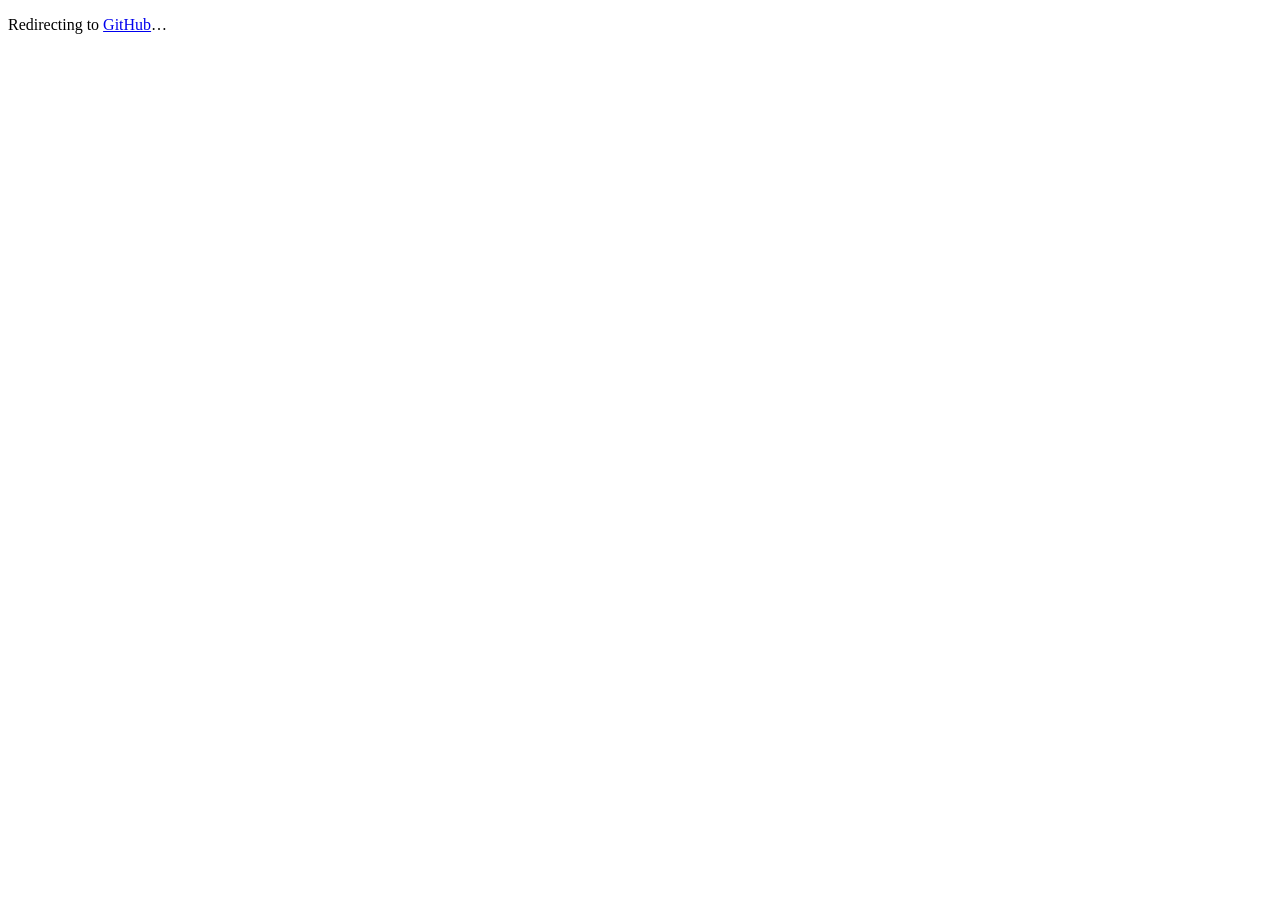
==== github/index.html @ 07759b4d "Add /linkedIn and /github redirects with GA tracking Redirect pages fire a link_redirect GA4 event (" ====
<!DOCTYPE html>
<html lang="en">
<head>
  <meta charset="UTF-8">
  <title>Redirecting to GitHub…</title>
  <link rel="canonical" href="https://github.com/Vinayakrevankar">

  <!-- Google tag (gtag.js) -->
  <script async src="https://www.googletagmanager.com/gtag/js?id=G-YQVTZNMRY7"></script>
  <script>
    window.dataLayer = window.dataLayer || [];
    function gtag(){dataLayer.push(arguments);}
    gtag('js', new Date());
    gtag('config', 'G-YQVTZNMRY7');

    var destination = "https://github.com/Vinayakrevankar";
    var redirected = false;
    function goToDestination() {
      if (redirected) return;
      redirected = true;
      window.location.replace(destination);
    }

    gtag('event', 'link_redirect', {
      'link_name': 'github',
      'destination_url': destination,
      'event_callback': goToDestination,
      'event_timeout': 1000
    });

    // Fallback in case gtag doesn't load/callback in time
    setTimeout(goToDestination, 1000);
  </script>
</head>
<body>
  <p>Redirecting to <a href="https://github.com/Vinayakrevankar">GitHub</a>…</p>
</body>
</html>
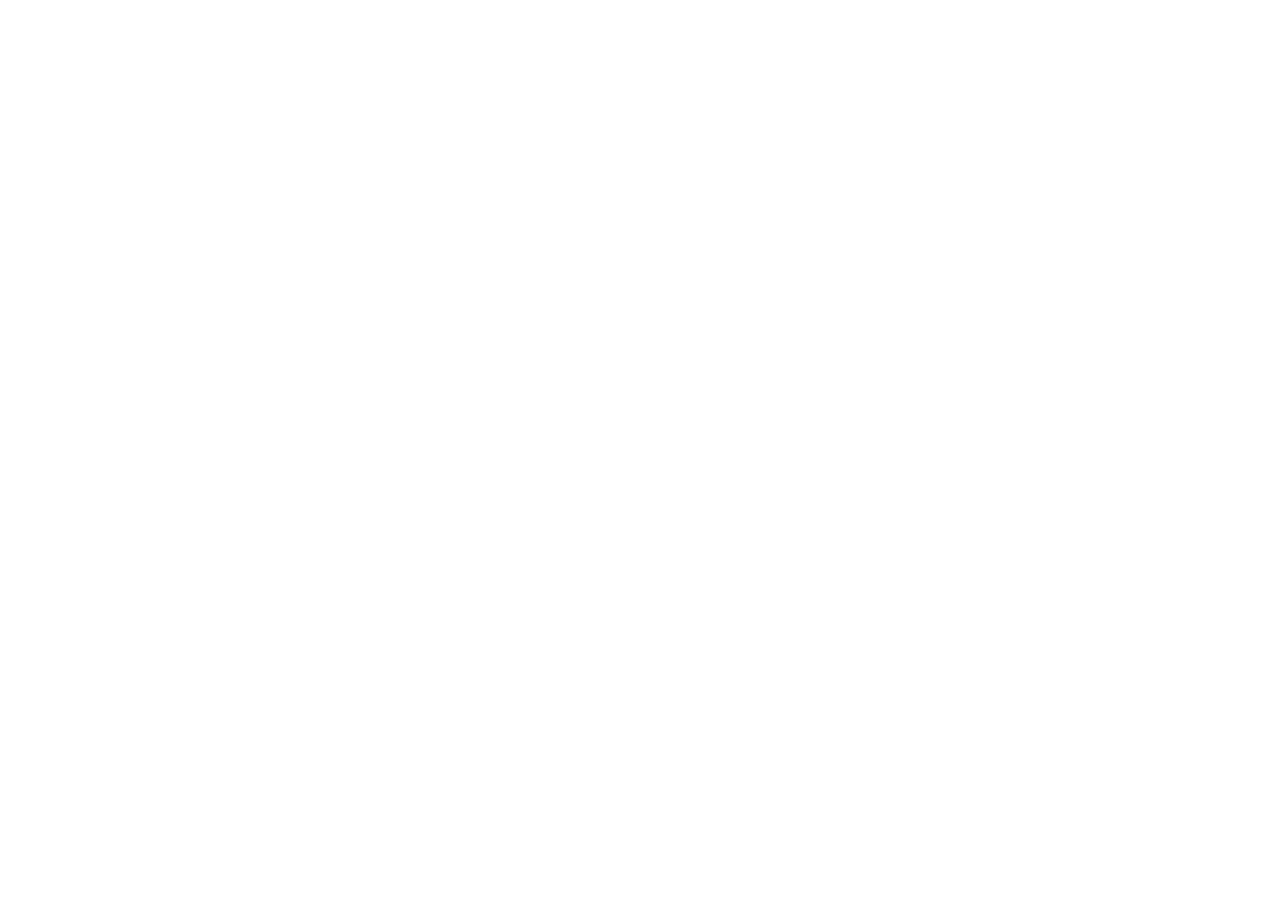
==== commit e3e6cc90: "Fix GA tag ID and speed up redirects Use the correct measurement ID (G-YQVTZNMRY7) matching the main" ====
--- a/github/index.html
+++ b/github/index.html
@@ -11,7 +11,7 @@
     window.dataLayer = window.dataLayer || [];
     function gtag(){dataLayer.push(arguments);}
     gtag('js', new Date());
-    gtag('config', 'G-YQVTZNMRY7');
+    gtag('config', 'G-YQVTZNMRY7', { 'transport_type': 'beacon' });
 
     var destination = "https://github.com/Vinayakrevankar";
     var redirected = false;
@@ -24,12 +24,12 @@
     gtag('event', 'link_redirect', {
       'link_name': 'github',
       'destination_url': destination,
-      'event_callback': goToDestination,
-      'event_timeout': 1000
+      'transport_type': 'beacon',
+      'event_callback': goToDestination
     });
 
-    // Fallback in case gtag doesn't load/callback in time
-    setTimeout(goToDestination, 1000);
+    // Beacon is queued synchronously, so a short fallback is enough
+    setTimeout(goToDestination, 150);
   </script>
 </head>
 <body>
